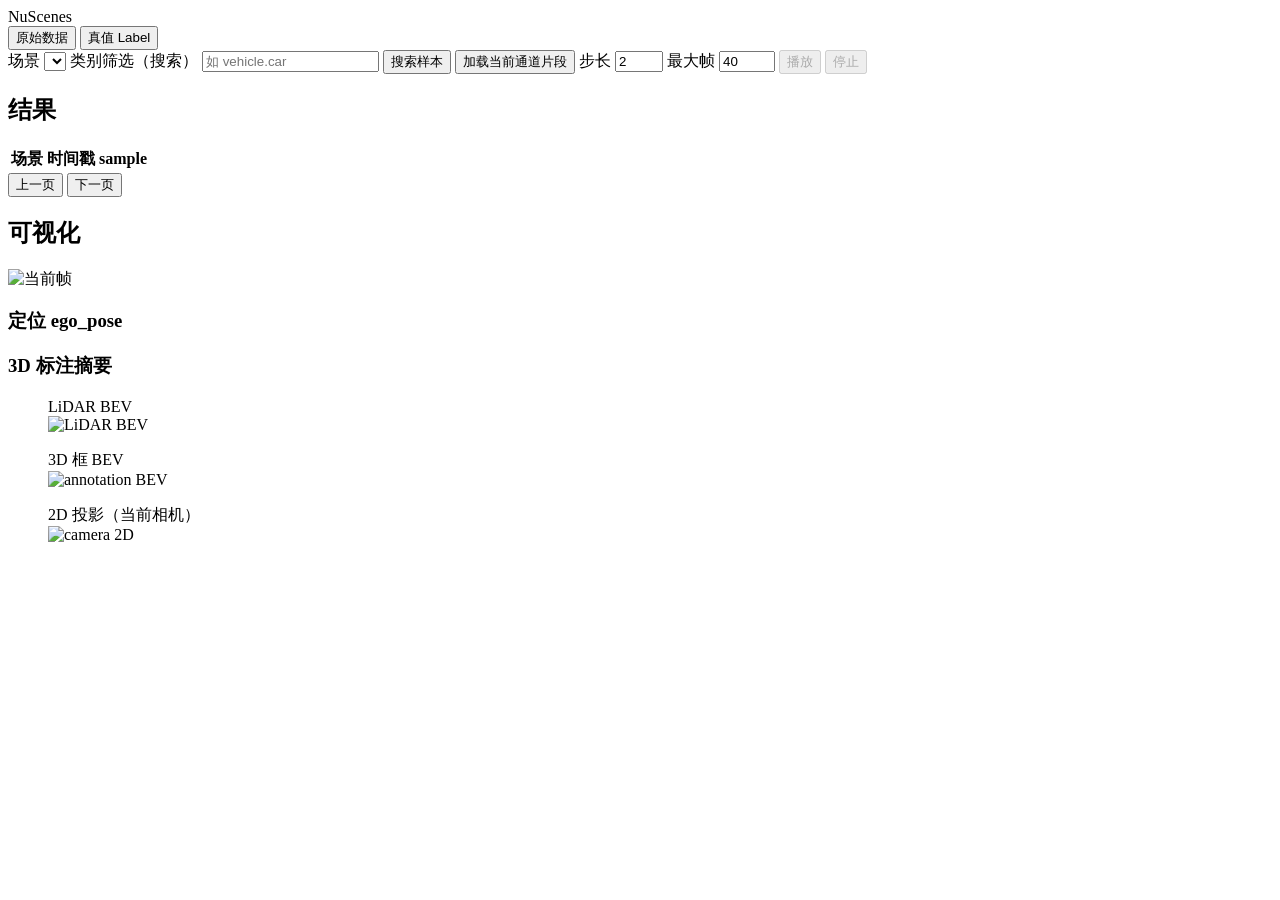
==== nuscenes_web_platform/static/index.html @ 7722e269 "add nuscenes web platform." ====
<!DOCTYPE html>
<html lang="zh-CN">
<head>
  <meta charset="UTF-8" />
  <meta name="viewport" content="width=device-width, initial-scale=1" />
  <title>NuScenes 本地数据平台</title>
  <link rel="stylesheet" href="/assets/styles.css" />
</head>
<body>
  <div class="app">
    <aside class="sidebar" aria-label="主导航">
      <div class="brand">NuScenes</div>
      <nav class="nav-l1">
        <button type="button" class="l1 active" data-l1="raw">原始数据</button>
        <button type="button" class="l1" data-l1="label">真值 Label</button>
      </nav>
      <div id="nav-l2-raw" class="nav-l2"></div>
      <div id="nav-l2-label" class="nav-l2 hidden"></div>
    </aside>
    <main class="main">
      <header class="toolbar">
        <label>场景
          <select id="scene-select"></select>
        </label>
        <label class="grow">类别筛选（搜索）
          <input id="category-input" type="text" placeholder="如 vehicle.car" list="cat-list" />
          <datalist id="cat-list"></datalist>
        </label>
        <button type="button" id="btn-search">搜索样本</button>
        <button type="button" id="btn-load-clip">加载当前通道片段</button>
        <label>步长 <input id="clip-step" type="number" min="1" max="20" value="2" class="num" /></label>
        <label>最大帧 <input id="clip-max" type="number" min="1" max="200" value="40" class="num" /></label>
        <button type="button" id="btn-play" disabled>播放</button>
        <button type="button" id="btn-stop" disabled>停止</button>
      </header>
      <div class="panels">
        <section class="panel results">
          <h2>结果 <span id="results-meta"></span></h2>
          <div class="table-wrap">
            <table>
              <thead><tr><th>场景</th><th>时间戳</th><th>sample</th></tr></thead>
              <tbody id="results-body"></tbody>
            </table>
          </div>
          <div class="pager">
            <button type="button" id="page-prev">上一页</button>
            <span id="page-label"></span>
            <button type="button" id="page-next">下一页</button>
          </div>
        </section>
        <section class="panel viewer">
          <h2>可视化</h2>
          <div id="sample-summary" class="muted"></div>
          <div class="viewer-row">
            <div class="frame-col">
              <img id="frame-img" alt="当前帧" />
              <div class="frame-bar"><span id="frame-label"></span></div>
            </div>
            <div class="side-col">
              <h3>定位 ego_pose</h3>
              <pre id="ego-json" class="json"></pre>
              <h3>3D 标注摘要</h3>
              <div id="ann-short" class="muted"></div>
            </div>
          </div>
          <div class="renders">
            <figure><figcaption>LiDAR BEV</figcaption><img id="img-lidar" alt="LiDAR BEV" /></figure>
            <figure><figcaption>3D 框 BEV</figcaption><img id="img-annbev" alt="annotation BEV" /></figure>
            <figure id="fig-cam2d-wrap"><figcaption>2D 投影（当前相机）</figcaption><img id="img-cam2d" alt="camera 2D" /></figure>
          </div>
        </section>
      </div>
    </main>
  </div>
  <script src="/assets/app.js" type="module"></script>
</body>
</html>
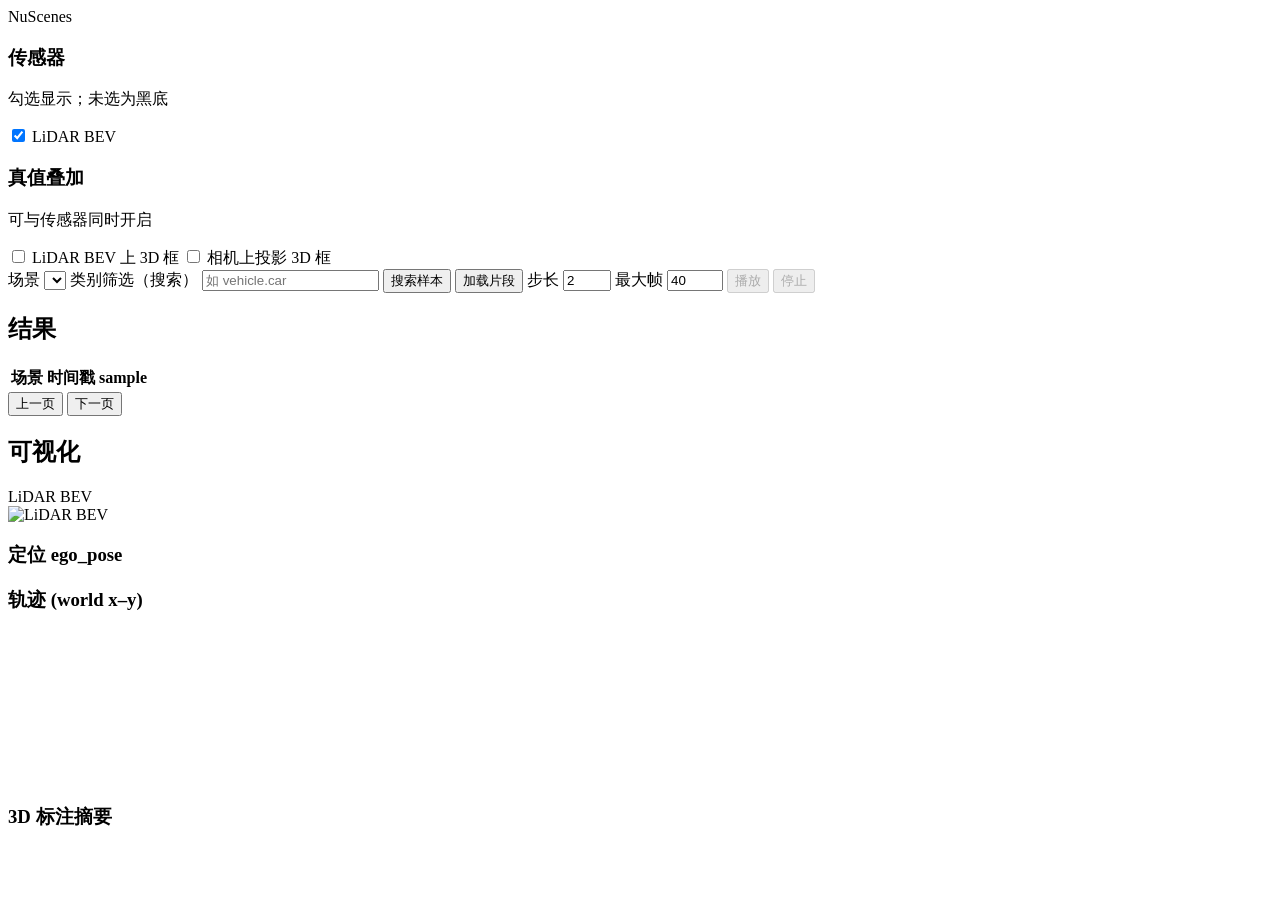
==== commit d07f335a: "visu 6 camera and label in bev with lidar." ====
--- a/nuscenes_web_platform/static/index.html
+++ b/nuscenes_web_platform/static/index.html
@@ -8,14 +8,29 @@
 </head>
 <body>
   <div class="app">
-    <aside class="sidebar" aria-label="主导航">
+    <aside class="sidebar" aria-label="图层与通道">
       <div class="brand">NuScenes</div>
-      <nav class="nav-l1">
-        <button type="button" class="l1 active" data-l1="raw">原始数据</button>
-        <button type="button" class="l1" data-l1="label">真值 Label</button>
-      </nav>
-      <div id="nav-l2-raw" class="nav-l2"></div>
-      <div id="nav-l2-label" class="nav-l2 hidden"></div>
+      <section class="nav-group">
+        <h3 class="nav-h">传感器</h3>
+        <p class="hint">勾选显示；未选为黑底</p>
+        <div id="chk-cams" class="chk-list"></div>
+        <label class="chk-row">
+          <input type="checkbox" id="chk-lidar" checked />
+          <span>LiDAR BEV</span>
+        </label>
+      </section>
+      <section class="nav-group">
+        <h3 class="nav-h">真值叠加</h3>
+        <p class="hint">可与传感器同时开启</p>
+        <label class="chk-row">
+          <input type="checkbox" id="chk-gt-lidar" />
+          <span>LiDAR BEV 上 3D 框</span>
+        </label>
+        <label class="chk-row">
+          <input type="checkbox" id="chk-gt-cam" />
+          <span>相机上投影 3D 框</span>
+        </label>
+      </section>
     </aside>
     <main class="main">
       <header class="toolbar">
@@ -27,7 +42,7 @@
           <datalist id="cat-list"></datalist>
         </label>
         <button type="button" id="btn-search">搜索样本</button>
-        <button type="button" id="btn-load-clip">加载当前通道片段</button>
+        <button type="button" id="btn-load-clip">加载片段</button>
         <label>步长 <input id="clip-step" type="number" min="1" max="20" value="2" class="num" /></label>
         <label>最大帧 <input id="clip-max" type="number" min="1" max="200" value="40" class="num" /></label>
         <button type="button" id="btn-play" disabled>播放</button>
@@ -51,22 +66,25 @@
         <section class="panel viewer">
           <h2>可视化</h2>
           <div id="sample-summary" class="muted"></div>
-          <div class="viewer-row">
-            <div class="frame-col">
-              <img id="frame-img" alt="当前帧" />
-              <div class="frame-bar"><span id="frame-label"></span></div>
+          <div id="playback-bar" class="playback-bar muted hidden"></div>
+          <div class="viewer-body">
+            <div class="viewer-visual">
+              <div id="cam-grid" class="cam-grid" aria-label="六路相机"></div>
+              <div id="lidar-slot" class="lidar-slot">
+                <div class="lidar-cap">LiDAR BEV</div>
+                <img id="img-lidar" alt="LiDAR BEV" />
+              </div>
             </div>
-            <div class="side-col">
+            <div class="viewer-side">
               <h3>定位 ego_pose</h3>
               <pre id="ego-json" class="json"></pre>
+              <h3>轨迹 (world x–y)</h3>
+              <div id="ego-trail-wrap" class="ego-trail-wrap">
+                <svg id="ego-trail-svg" xmlns="http://www.w3.org/2000/svg" preserveAspectRatio="xMidYMid meet"></svg>
+              </div>
               <h3>3D 标注摘要</h3>
               <div id="ann-short" class="muted"></div>
             </div>
-          </div>
-          <div class="renders">
-            <figure><figcaption>LiDAR BEV</figcaption><img id="img-lidar" alt="LiDAR BEV" /></figure>
-            <figure><figcaption>3D 框 BEV</figcaption><img id="img-annbev" alt="annotation BEV" /></figure>
-            <figure id="fig-cam2d-wrap"><figcaption>2D 投影（当前相机）</figcaption><img id="img-cam2d" alt="camera 2D" /></figure>
           </div>
         </section>
       </div>
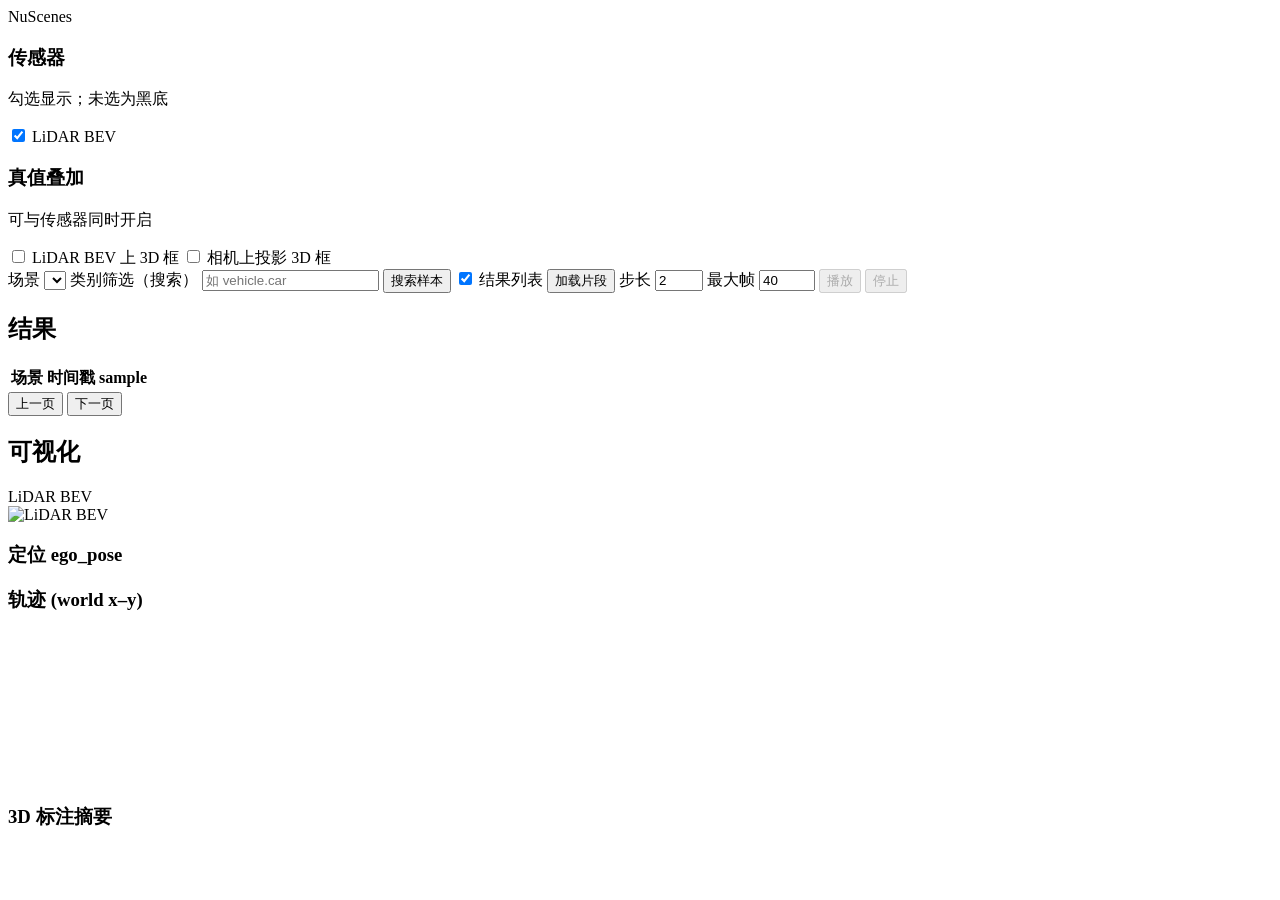
==== commit 1486d99e: "fix visu with fullscreen." ====
--- a/nuscenes_web_platform/static/index.html
+++ b/nuscenes_web_platform/static/index.html
@@ -42,13 +42,17 @@
           <datalist id="cat-list"></datalist>
         </label>
         <button type="button" id="btn-search">搜索样本</button>
+        <label class="chk-inline toolbar-chk">
+          <input type="checkbox" id="chk-show-results" checked />
+          <span>结果列表</span>
+        </label>
         <button type="button" id="btn-load-clip">加载片段</button>
         <label>步长 <input id="clip-step" type="number" min="1" max="20" value="2" class="num" /></label>
         <label>最大帧 <input id="clip-max" type="number" min="1" max="200" value="40" class="num" /></label>
         <button type="button" id="btn-play" disabled>播放</button>
         <button type="button" id="btn-stop" disabled>停止</button>
       </header>
-      <div class="panels">
+      <div class="panels" id="panels-root">
         <section class="panel results">
           <h2>结果 <span id="results-meta"></span></h2>
           <div class="table-wrap">
@@ -70,17 +74,19 @@
           <div class="viewer-body">
             <div class="viewer-visual">
               <div id="cam-grid" class="cam-grid" aria-label="六路相机"></div>
-              <div id="lidar-slot" class="lidar-slot">
+              <div id="lidar-slot" class="lidar-slot viz-frame">
                 <div class="lidar-cap">LiDAR BEV</div>
                 <img id="img-lidar" alt="LiDAR BEV" />
               </div>
             </div>
             <div class="viewer-side">
-              <h3>定位 ego_pose</h3>
-              <pre id="ego-json" class="json"></pre>
-              <h3>轨迹 (world x–y)</h3>
-              <div id="ego-trail-wrap" class="ego-trail-wrap">
-                <svg id="ego-trail-svg" xmlns="http://www.w3.org/2000/svg" preserveAspectRatio="xMidYMid meet"></svg>
+              <div id="localization-frame" class="viz-frame localization-frame">
+                <h3>定位 ego_pose</h3>
+                <pre id="ego-json" class="json"></pre>
+                <h3>轨迹 (world x–y)</h3>
+                <div id="ego-trail-wrap" class="ego-trail-wrap">
+                  <svg id="ego-trail-svg" xmlns="http://www.w3.org/2000/svg" preserveAspectRatio="xMidYMid meet"></svg>
+                </div>
               </div>
               <h3>3D 标注摘要</h3>
               <div id="ann-short" class="muted"></div>
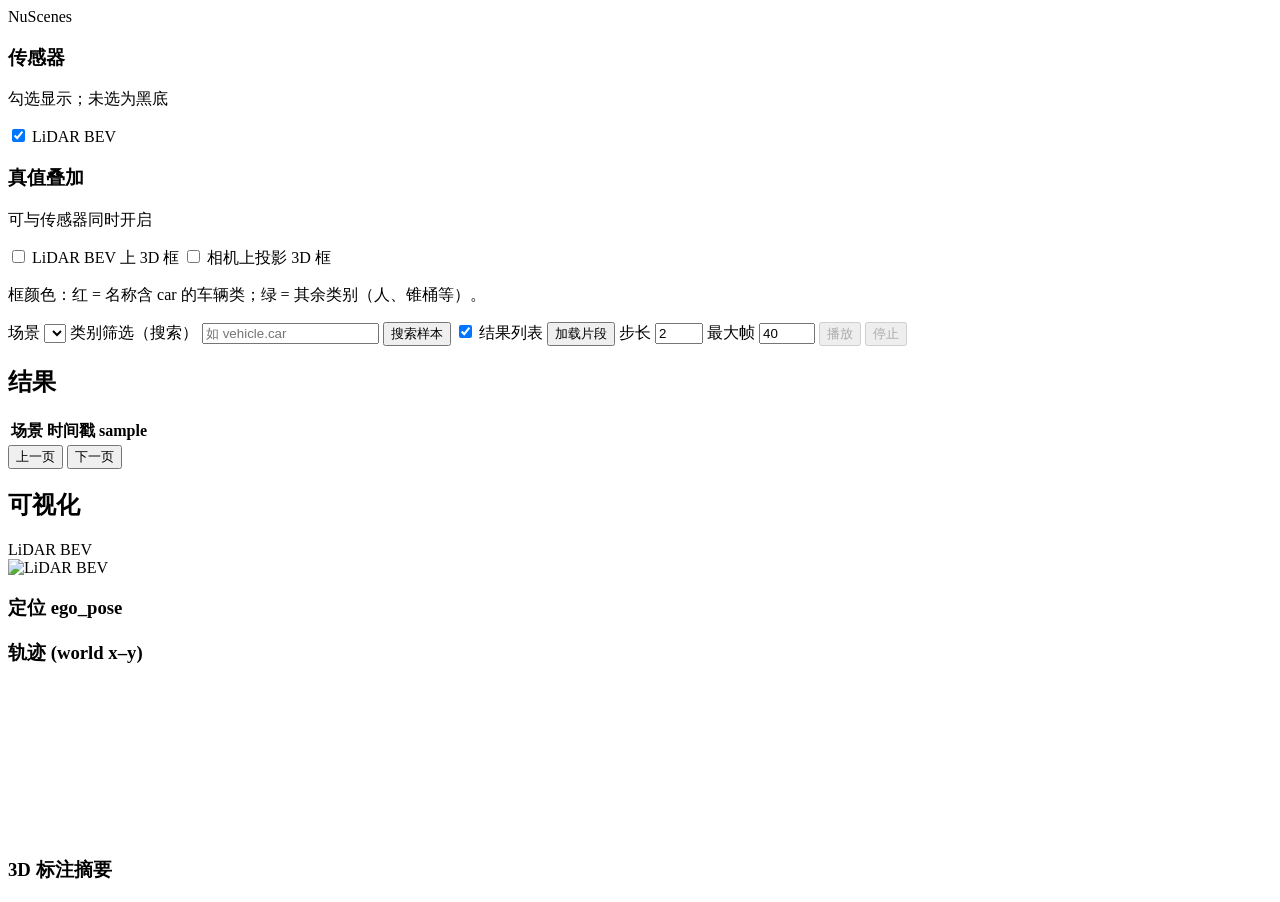
==== commit 8aa19d46: "优化视频播放的流畅度。" ====
--- a/nuscenes_web_platform/static/index.html
+++ b/nuscenes_web_platform/static/index.html
@@ -30,6 +30,7 @@
           <input type="checkbox" id="chk-gt-cam" />
           <span>相机上投影 3D 框</span>
         </label>
+        <p class="hint">框颜色：红 = 名称含 car 的车辆类；绿 = 其余类别（人、锥桶等）。</p>
       </section>
     </aside>
     <main class="main">
